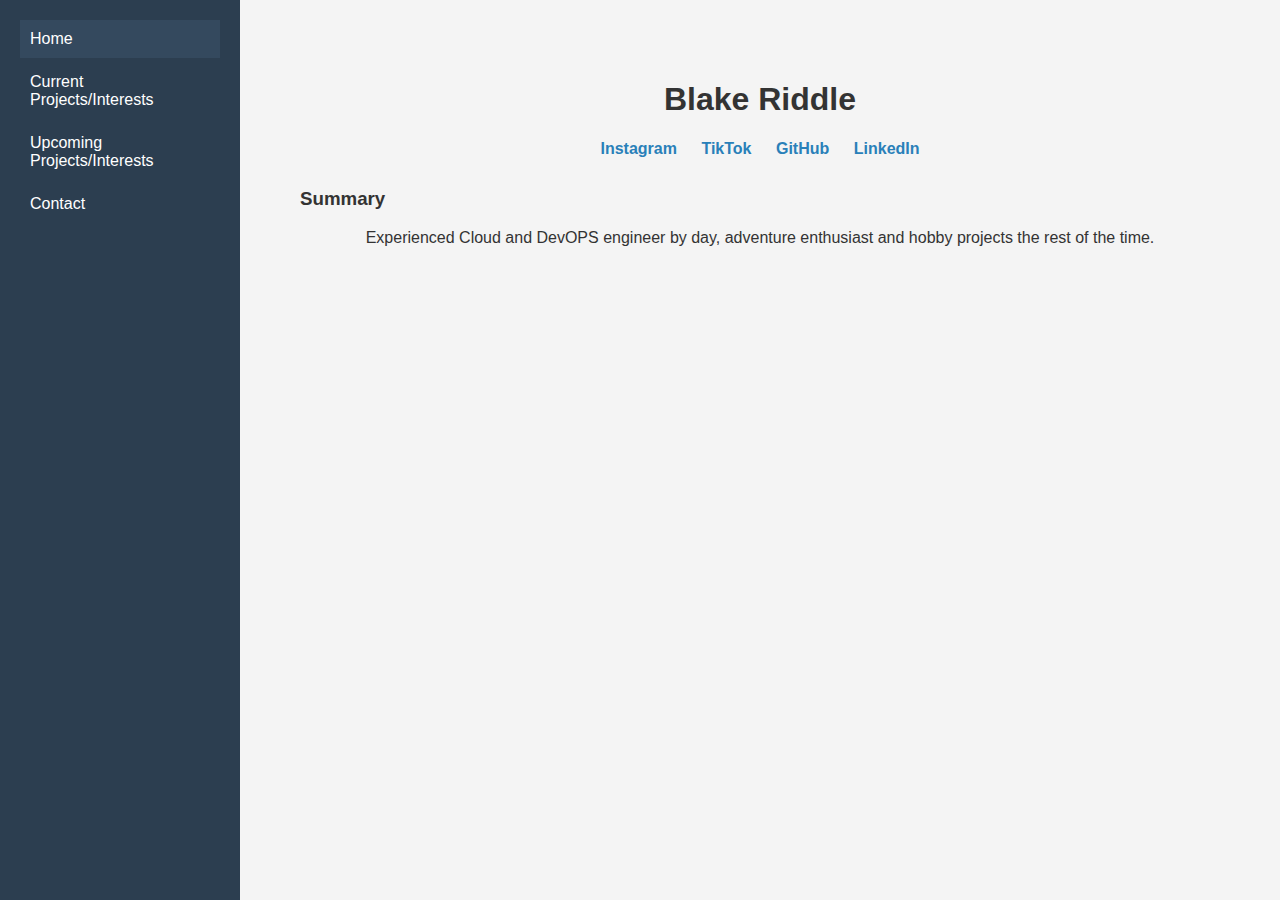
==== index.html @ 872c231d "Add files via upload" ====
<!DOCTYPE html>
<html lang="en">
<head>
    <meta charset="UTF-8">
    <meta name="viewport" content="width=device-width, initial-scale=1.0">
    <title>About Me</title>
    <link rel="stylesheet" href="static/style.css">
</head>
<body>
    <div class="container">
        <div class="sidebar">
            <a href="index.html" class="active" data-page="home">Home</a>
            <a href="projects.html" data-page="projects">Current Projects/Interests</a>
            <a href="upcoming.html" data-page="upcoming">Upcoming Projects/Interests</a>
            <a href="contact.html" data-page="contact">Contact</a>
        </div>
        <div class="content">
            <section class="home-section">
                <h1><span id="name">Blake Riddle</span></h1>
                <div class="social-links">
                    <a href="" id="instagram-link" target="_blank">Instagram</a>
                    <a href="" id="tiktok-link" target="_blank">TikTok</a>
                    <a href="" id="github-link" target="_blank">GitHub</a>
                    <a href="" id="linkedin-link" target="_blank">LinkedIn</a>
                </div>
                <div class="summary-section">
                    <h3 id="summary-header">Summary</h3>
                    <p id="summary-text">
                        Experienced Cloud and DevOPS engineer by day, adventure enthusiast and hobby projects the rest of the time. 
                    </p>
                </div>
            </section>
        </div>
    </div>
    <script src="js/scripts.js"></script>
</body>
</html>
---- static/style.css ----
body {
    font-family: sans-serif;
    margin: 0;
    padding: 0;
    background-color: #f4f4f4;
    color: #333;
}

.container {
    display: flex;
    min-height: 100vh;
}

.sidebar {
    background-color: #2c3e50;
    padding: 20px;
    width: 200px;
    display: flex;
    flex-direction: column;
}

.sidebar a {
    color: white;
    text-decoration: none;
    padding: 10px;
    margin-bottom: 5px;
    display: block;
    transition: background-color 0.3s ease;
}

.sidebar a:hover, .sidebar a.active {
    background-color: #34495e;
}

.content {
    padding: 20px;
    flex: 1;
}

.home-section {
    text-align: center;
    padding: 40px;
}

.social-links a {
    display: inline-block;
    margin: 0 10px;
    text-decoration: none;
    color: #2980b9;
    font-weight: bold;
}

.summary-section {
    margin-top: 30px;
}

.editable-section {
    margin-top: 20px;
    padding: 20px;
    background-color: #fff;
    border: 1px solid #ddd;
    border-radius: 5px;
}

.editable-section:focus {
    outline: none;
    border-color: #3498db;
    box-shadow: 0 0 5px rgba(52, 152, 219, 0.5);
}

h1{
    text-align: center;
}

h3{
    text-align: left;
}

.profile-picture {
    text-align: center; /* Center the profile picture */
    margin-bottom: 20px; /* Add some space below the picture */
}

.profile-picture img {
    border-radius: 50%; /* Make the profile picture round */
    border: 2px solid #ddd; /* Add a border */
    display: block;
    margin: 0 auto;
}

.project-image{
    text-align: center; /* Centers project images */
    margin-bottom: 20px; /* Add some spacing*/
}
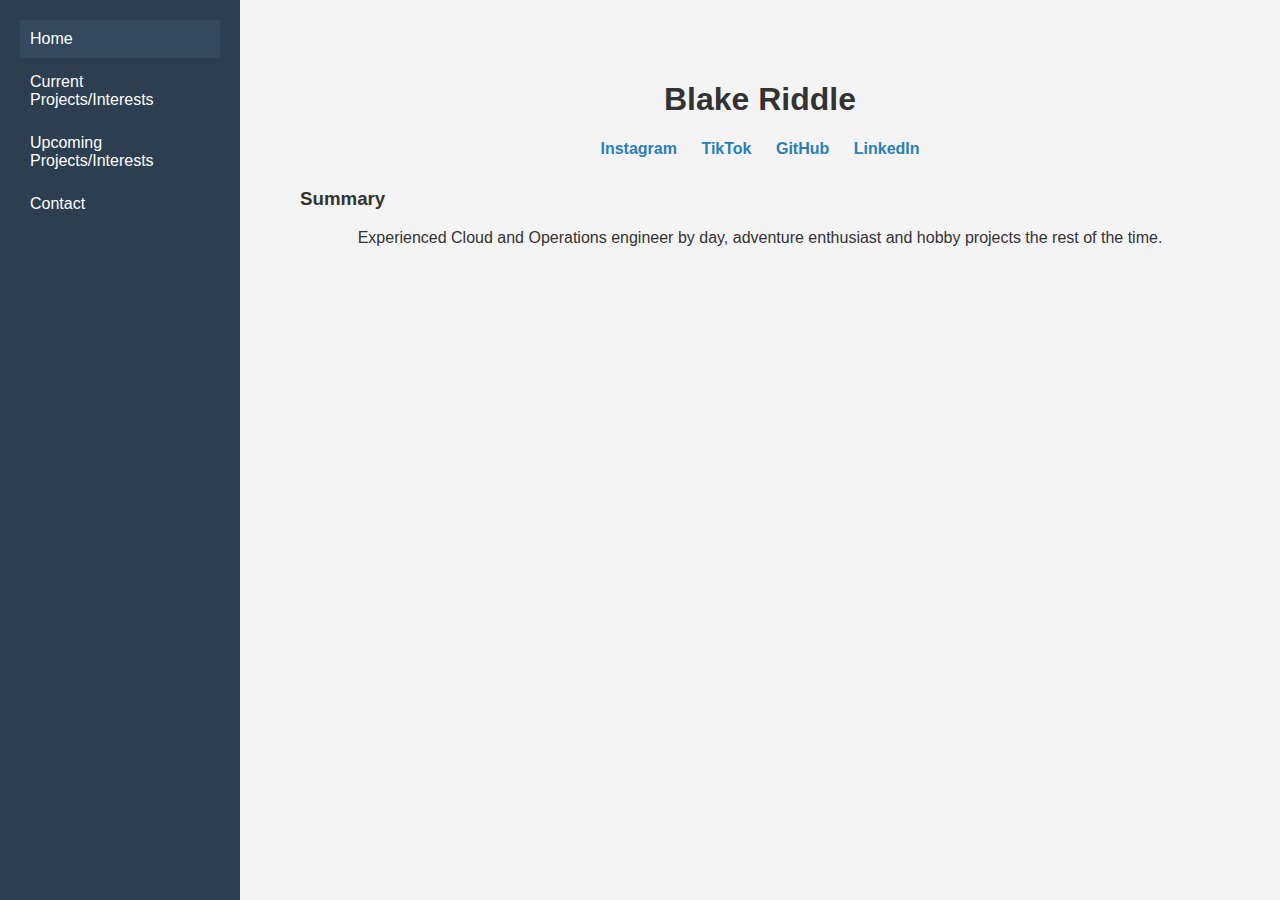
==== commit 3e2410eb: "Update index.html" ====
--- a/index.html
+++ b/index.html
@@ -26,7 +26,7 @@
                 <div class="summary-section">
                     <h3 id="summary-header">Summary</h3>
                     <p id="summary-text">
-                        Experienced Cloud and DevOPS engineer by day, adventure enthusiast and hobby projects the rest of the time. 
+                        Experienced Cloud and Operations engineer by day, adventure enthusiast and hobby projects the rest of the time. 
                     </p>
                 </div>
             </section>
@@ -34,4 +34,4 @@
     </div>
     <script src="js/scripts.js"></script>
 </body>
-</html>+</html>
